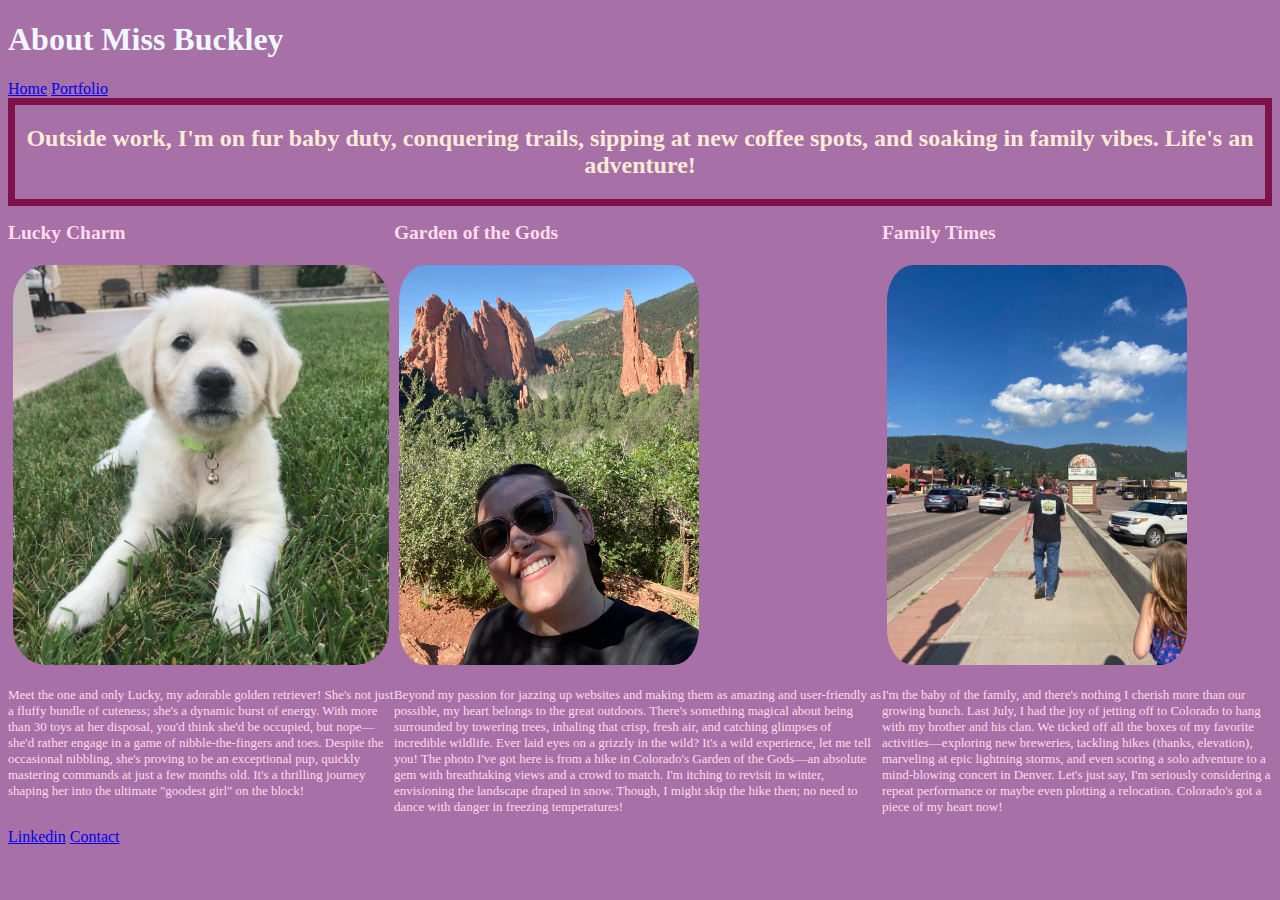
==== about.html @ 1f09f620 "portfolio stuff" ====
<!DOCTYPE html>
<html lang="en">
<head>
    <meta charset="UTF-8">
    <meta http-equiv="X-UA-Compatible" content="IE=edge">
    <meta name="viewport" content="width=device-width, initial-scale=1.0">
    <link rel="stylesheet" href="./style.css">
    <title>About Me</title>
    <h1>About Miss Buckley</h1>
    <a href="./index.html">Home</a>
    <a href="./portfolio.html">Portfolio</a>
    
</head>
<body>
<div class="top">
    <h2>Outside work, I'm on fur baby duty, conquering trails, sipping at new coffee spots, and soaking in family vibes. Life's an adventure!</h2>
</div>
<div class="box">
<div class="container1">
    <h2>Lucky Charm</h2>
    <img src="./images/lucky.jpg" alt="adorable golden retriever puppy"/>
   <p>Meet the one and only Lucky, my adorable golden retriever! She's not just a fluffy bundle of cuteness; she's a dynamic burst of energy. With more than 30 toys at her disposal, you'd think she'd be occupied, but nope—she'd rather engage in a game of nibble-the-fingers and toes. Despite the occasional nibbling, she's proving to be an exceptional pup, quickly mastering commands at just a few months old. It's a thrilling journey shaping her into the ultimate "goodest girl" on the block!</p>
</div>
<div class="container2">    
    <h2>Garden of the Gods</h2>
    <img src="./images/Garden.jpeg" alt="me standing in front of a beautiful scenery of trees and jagged mountains in colorado"/>
    <p>Beyond my passion for jazzing up websites and making them as amazing and user-friendly as possible, my heart belongs to the great outdoors. There's something magical about being surrounded by towering trees, inhaling that crisp, fresh air, and catching glimpses of incredible wildlife. Ever laid eyes on a grizzly in the wild? It's a wild experience, let me tell you! The photo I've got here is from a hike in Colorado's Garden of the Gods—an absolute gem with breathtaking views and a crowd to match. I'm itching to revisit in winter, envisioning the landscape draped in snow. Though, I might skip the hike then; no need to dance with danger in freezing temperatures!</p>
</div>
<div class="container3">
    <h2>Family Times</h2>
    <img src="./images/co.jpeg" alt="my bro walking in front me with a view of trees, cars and a sign to the brewery we were attending"/>
    <p>I'm the baby of the family, and there's nothing I cherish more than our growing bunch. Last July, I had the joy of jetting off to Colorado to hang with my brother and his clan. We ticked off all the boxes of my favorite activities—exploring new breweries, tackling hikes (thanks, elevation), marveling at epic lightning storms, and even scoring a solo adventure to a mind-blowing concert in Denver. Let's just say, I'm seriously considering a repeat performance or maybe even plotting a relocation. Colorado's got a piece of my heart now! </p>
</div>
</div>
<a href="https://www.linkedin.com/in/kbuck15">Linkedin</a>
<a href="./contact.html">Contact</a>

<script src="./javascript.js"></script>
</body>
</html>
---- style.css ----
body {
    background-color: rgb(167, 112, 167);
    color: aliceblue;
}
header{
    border: 6px solid rgb(215, 90, 215);
    text-align: center;
    color: rgb(126, 18, 74);
    background-color: aliceblue;
}
img {
    border-radius: 10%;
    max-width: 400px;
    max-height: 400px;
    padding: 5px;
    z-index: 2;
}

.top {
    display: flex;
   justify-content: center;
   text-align: center;
   color: antiquewhite;
   border: 7px solid rgb(126, 18, 74)

}
.box {
    display: flex;
    justify-content: center;
    font-size: small;
    flex-wrap: nowrap;
    flex-direction: row;
    color: #ffdcea;
   
}
.box1 {
    display: flex;
    flex-flow: column;
    flex-wrap: wrap;
    color: rgb(144, 216, 216);
}

.submitBtn {
    font-weight: 500;
    color: rgb(0, 18, 18);
    background: #f39dc0;
    border-color: #6e0a32;

}

.container {
    display: flex;
    flex-direction: column;
    align-self: center;
    background-color: rgb(215, 151, 161);
    color: rgba(129, 52, 201, 0.79);
    border: 3px solid rgb(120, 54, 120);


}
   
label {
    font-family: sans-serif;
    font-size: 1rem;
    padding-right: 10px;
}

select {
    font-size: 0.9rem;
    padding: 2px 5px;
}

.comments {
    height: 200px;
    width: 300px;
}
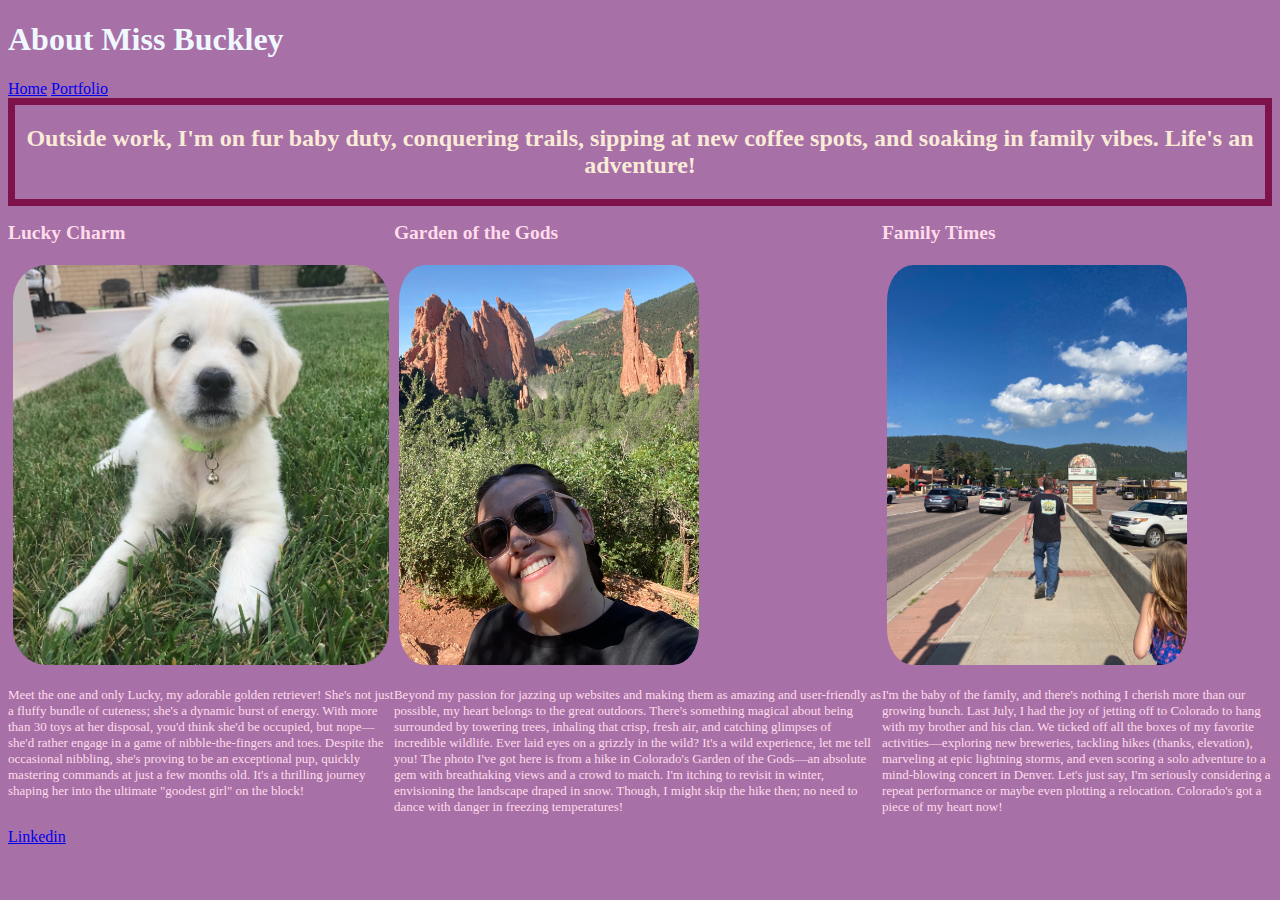
==== commit e976f09d: "updates" ====
--- a/about.html
+++ b/about.html
@@ -33,7 +33,7 @@
 </div>
 </div>
 <a href="https://www.linkedin.com/in/kbuck15">Linkedin</a>
-<a href="./contact.html">Contact</a>
+<!-- <a href="./contact.html">Contact</a> -->
 
 <script src="./javascript.js"></script>
 </body>
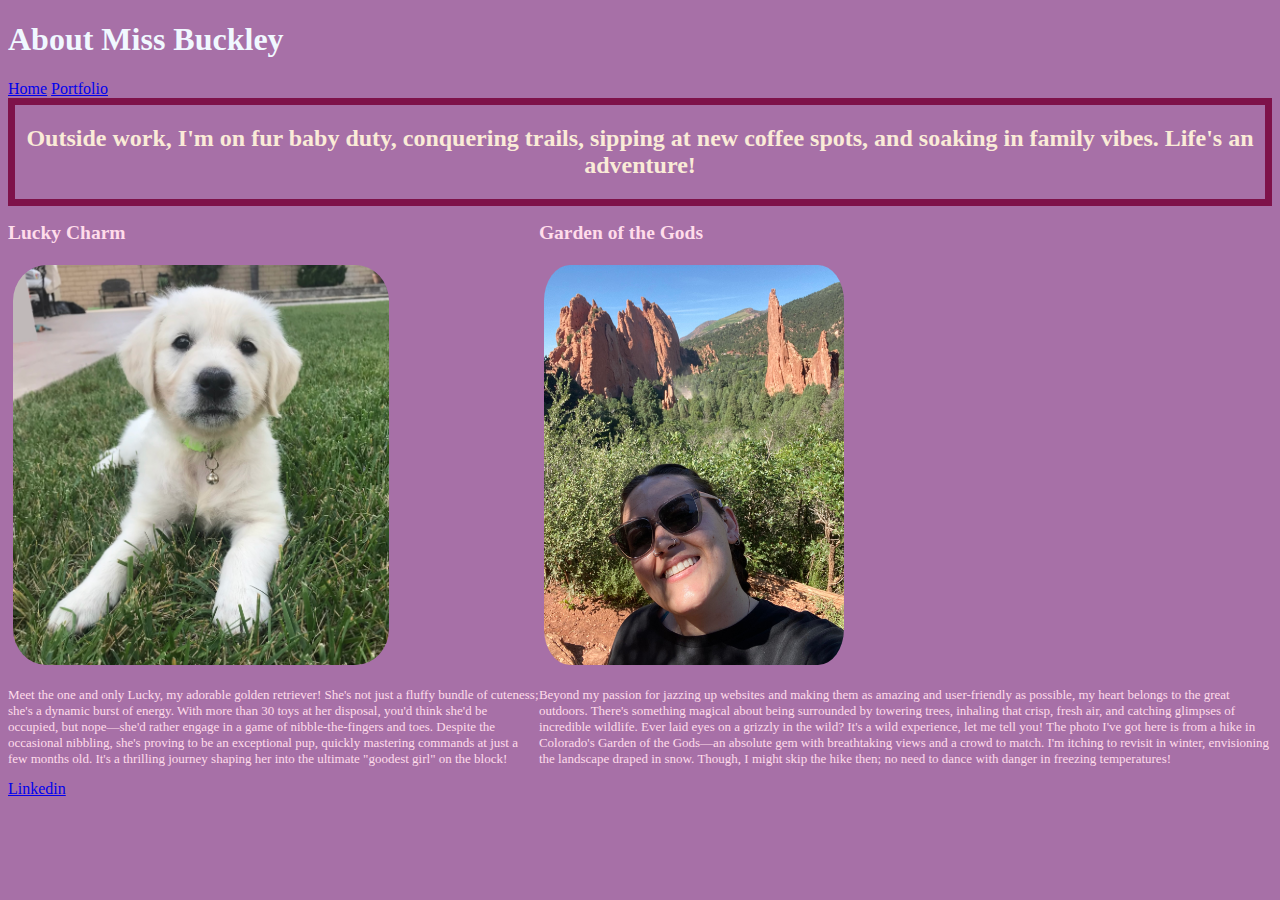
==== commit bfd471be: "commented out line 29 - 33 on about.html" ====
--- a/about.html
+++ b/about.html
@@ -26,11 +26,11 @@
     <img src="./images/Garden.jpeg" alt="me standing in front of a beautiful scenery of trees and jagged mountains in colorado"/>
     <p>Beyond my passion for jazzing up websites and making them as amazing and user-friendly as possible, my heart belongs to the great outdoors. There's something magical about being surrounded by towering trees, inhaling that crisp, fresh air, and catching glimpses of incredible wildlife. Ever laid eyes on a grizzly in the wild? It's a wild experience, let me tell you! The photo I've got here is from a hike in Colorado's Garden of the Gods—an absolute gem with breathtaking views and a crowd to match. I'm itching to revisit in winter, envisioning the landscape draped in snow. Though, I might skip the hike then; no need to dance with danger in freezing temperatures!</p>
 </div>
-<div class="container3">
+<!-- <div class="container3">
     <h2>Family Times</h2>
     <img src="./images/co.jpeg" alt="my bro walking in front me with a view of trees, cars and a sign to the brewery we were attending"/>
     <p>I'm the baby of the family, and there's nothing I cherish more than our growing bunch. Last July, I had the joy of jetting off to Colorado to hang with my brother and his clan. We ticked off all the boxes of my favorite activities—exploring new breweries, tackling hikes (thanks, elevation), marveling at epic lightning storms, and even scoring a solo adventure to a mind-blowing concert in Denver. Let's just say, I'm seriously considering a repeat performance or maybe even plotting a relocation. Colorado's got a piece of my heart now! </p>
-</div>
+</div> -->
 </div>
 <a href="https://www.linkedin.com/in/kbuck15">Linkedin</a>
 <!-- <a href="./contact.html">Contact</a> -->
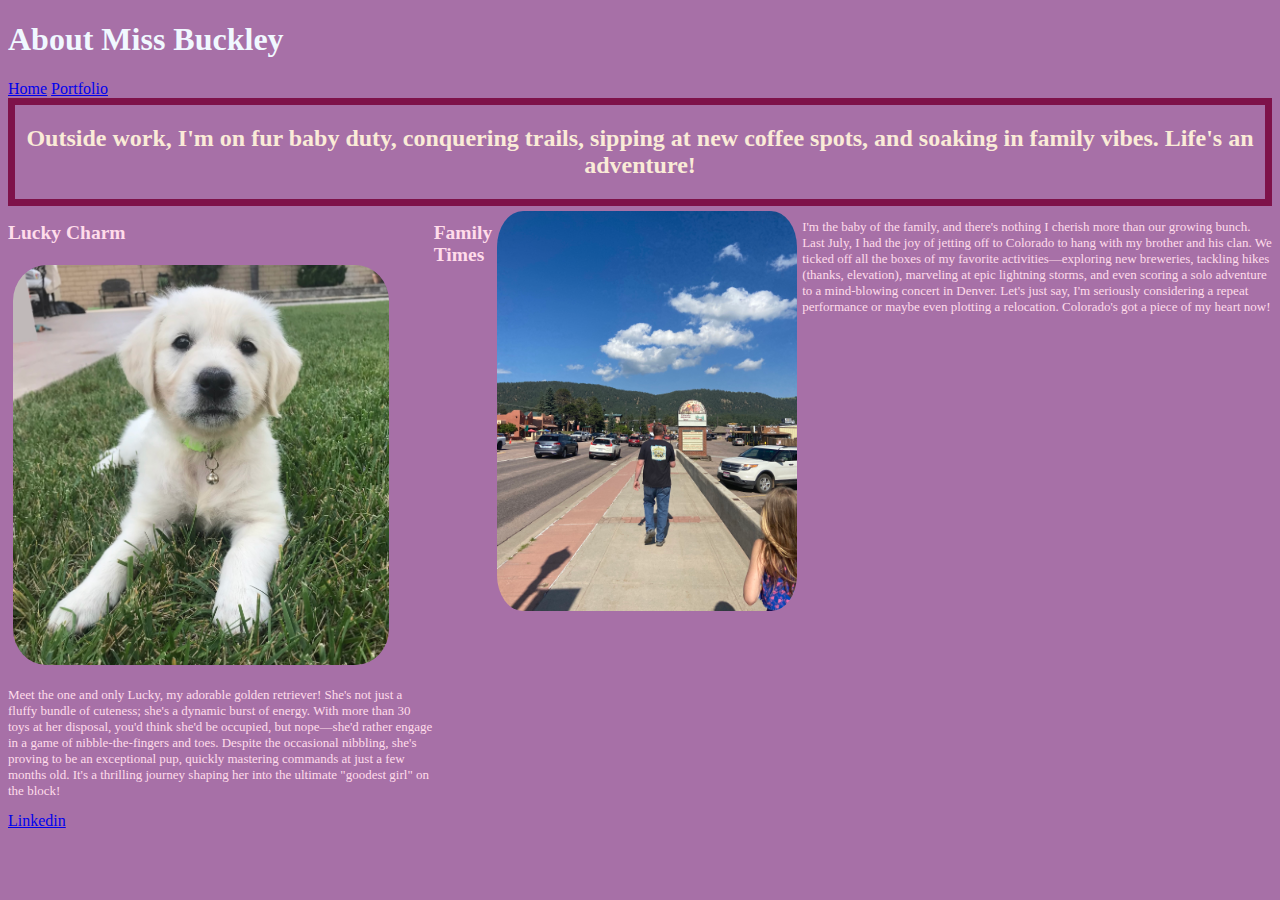
==== commit b46d4f2f: "commented out and added 24-30 about.html" ====
--- a/about.html
+++ b/about.html
@@ -21,16 +21,17 @@
     <img src="./images/lucky.jpg" alt="adorable golden retriever puppy"/>
    <p>Meet the one and only Lucky, my adorable golden retriever! She's not just a fluffy bundle of cuteness; she's a dynamic burst of energy. With more than 30 toys at her disposal, you'd think she'd be occupied, but nope—she'd rather engage in a game of nibble-the-fingers and toes. Despite the occasional nibbling, she's proving to be an exceptional pup, quickly mastering commands at just a few months old. It's a thrilling journey shaping her into the ultimate "goodest girl" on the block!</p>
 </div>
-<div class="container2">    
+<!-- <div class="container2">    
     <h2>Garden of the Gods</h2>
     <img src="./images/Garden.jpeg" alt="me standing in front of a beautiful scenery of trees and jagged mountains in colorado"/>
     <p>Beyond my passion for jazzing up websites and making them as amazing and user-friendly as possible, my heart belongs to the great outdoors. There's something magical about being surrounded by towering trees, inhaling that crisp, fresh air, and catching glimpses of incredible wildlife. Ever laid eyes on a grizzly in the wild? It's a wild experience, let me tell you! The photo I've got here is from a hike in Colorado's Garden of the Gods—an absolute gem with breathtaking views and a crowd to match. I'm itching to revisit in winter, envisioning the landscape draped in snow. Though, I might skip the hike then; no need to dance with danger in freezing temperatures!</p>
-</div>
-<!-- <div class="container3">
+</div> -->
+<!-- <this is for testing purpises> -->
+<!-- <div class="container3"> -->
     <h2>Family Times</h2>
     <img src="./images/co.jpeg" alt="my bro walking in front me with a view of trees, cars and a sign to the brewery we were attending"/>
     <p>I'm the baby of the family, and there's nothing I cherish more than our growing bunch. Last July, I had the joy of jetting off to Colorado to hang with my brother and his clan. We ticked off all the boxes of my favorite activities—exploring new breweries, tackling hikes (thanks, elevation), marveling at epic lightning storms, and even scoring a solo adventure to a mind-blowing concert in Denver. Let's just say, I'm seriously considering a repeat performance or maybe even plotting a relocation. Colorado's got a piece of my heart now! </p>
-</div> -->
+</div>
 </div>
 <a href="https://www.linkedin.com/in/kbuck15">Linkedin</a>
 <!-- <a href="./contact.html">Contact</a> -->
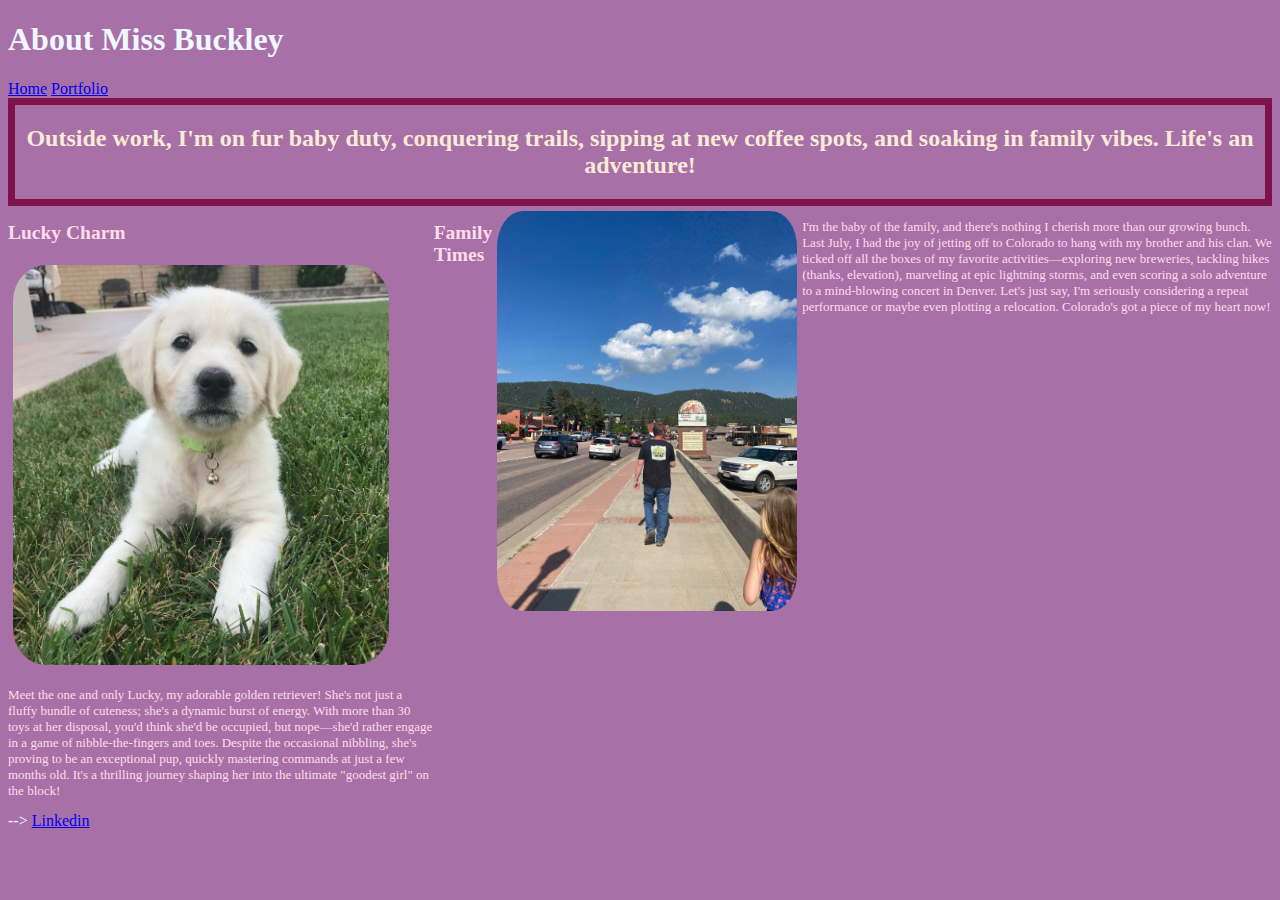
==== commit 41d5035a: "Merge branch 'prac' into new" ====
--- a/about.html
+++ b/about.html
@@ -31,7 +31,7 @@
     <h2>Family Times</h2>
     <img src="./images/co.jpeg" alt="my bro walking in front me with a view of trees, cars and a sign to the brewery we were attending"/>
     <p>I'm the baby of the family, and there's nothing I cherish more than our growing bunch. Last July, I had the joy of jetting off to Colorado to hang with my brother and his clan. We ticked off all the boxes of my favorite activities—exploring new breweries, tackling hikes (thanks, elevation), marveling at epic lightning storms, and even scoring a solo adventure to a mind-blowing concert in Denver. Let's just say, I'm seriously considering a repeat performance or maybe even plotting a relocation. Colorado's got a piece of my heart now! </p>
-</div>
+</div> -->
 </div>
 <a href="https://www.linkedin.com/in/kbuck15">Linkedin</a>
 <!-- <a href="./contact.html">Contact</a> -->
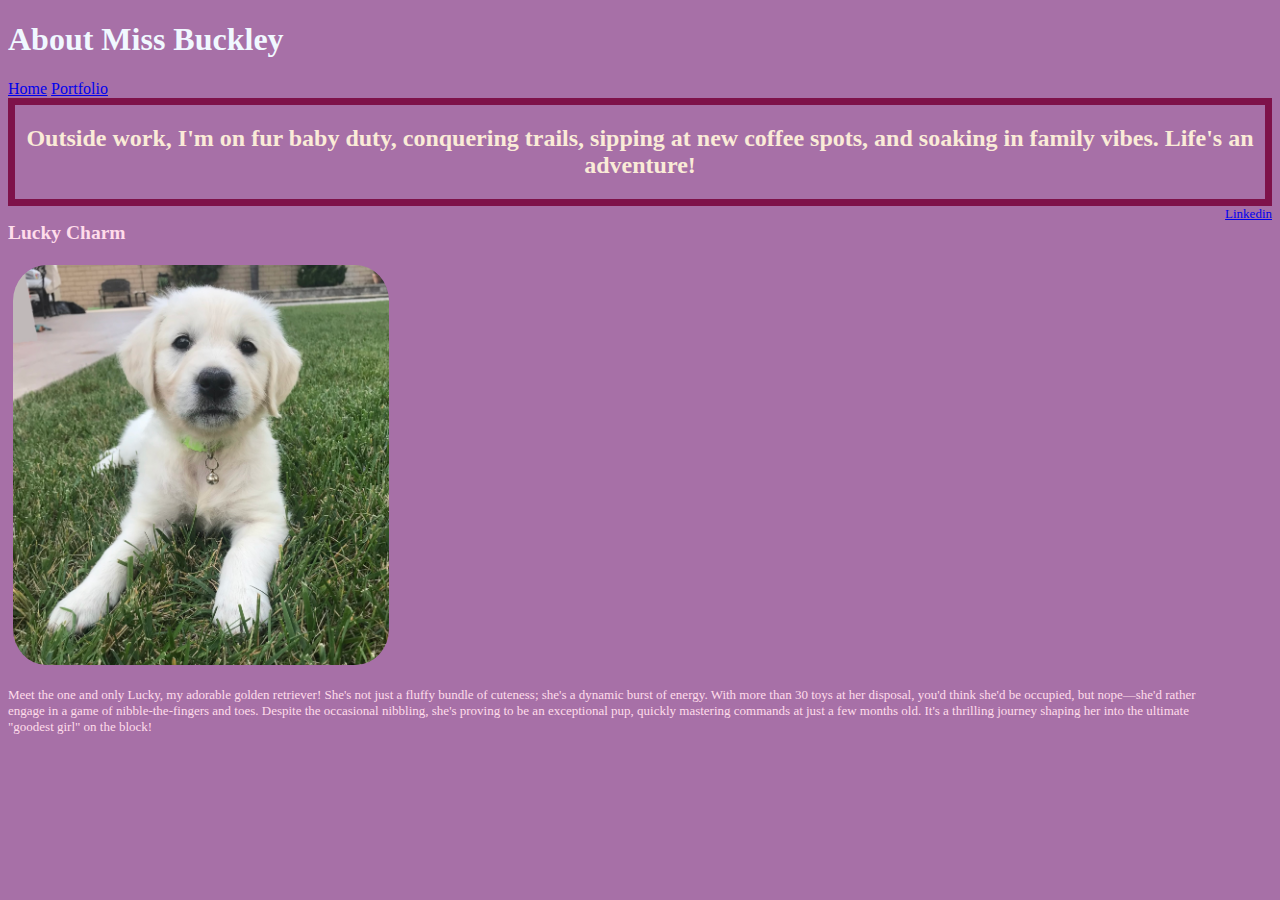
==== commit 2c3920ba: "test" ====
--- a/about.html
+++ b/about.html
@@ -28,11 +28,11 @@
 </div> -->
 <!-- <this is for testing purpises> -->
 <!-- <div class="container3"> -->
-    <h2>Family Times</h2>
+    <!-- <h2>Family Times</h2>
     <img src="./images/co.jpeg" alt="my bro walking in front me with a view of trees, cars and a sign to the brewery we were attending"/>
     <p>I'm the baby of the family, and there's nothing I cherish more than our growing bunch. Last July, I had the joy of jetting off to Colorado to hang with my brother and his clan. We ticked off all the boxes of my favorite activities—exploring new breweries, tackling hikes (thanks, elevation), marveling at epic lightning storms, and even scoring a solo adventure to a mind-blowing concert in Denver. Let's just say, I'm seriously considering a repeat performance or maybe even plotting a relocation. Colorado's got a piece of my heart now! </p>
+</div>
 </div> -->
-</div>
 <a href="https://www.linkedin.com/in/kbuck15">Linkedin</a>
 <!-- <a href="./contact.html">Contact</a> -->
 
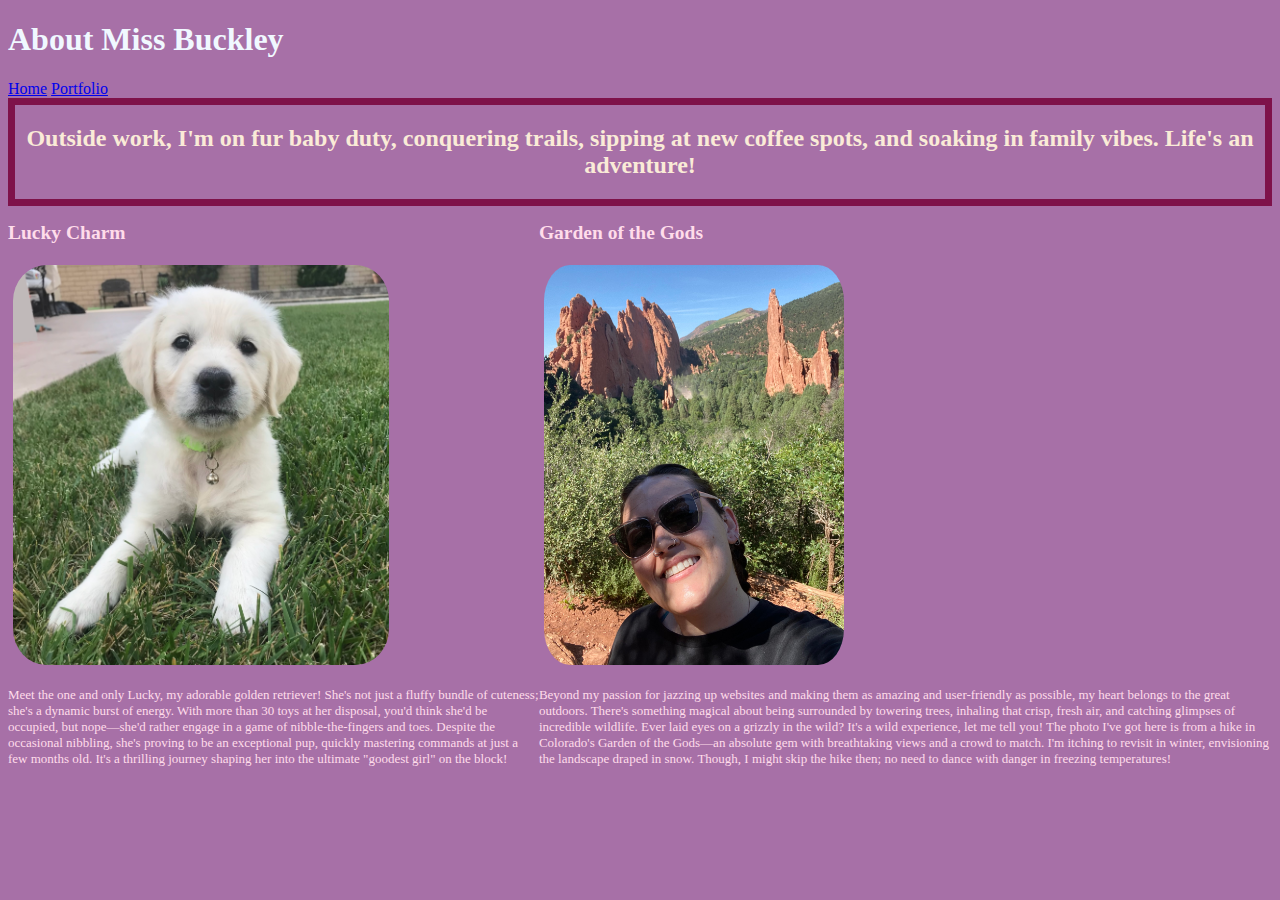
==== commit fae52d72: "prac" ====
--- a/about.html
+++ b/about.html
@@ -21,20 +21,19 @@
     <img src="./images/lucky.jpg" alt="adorable golden retriever puppy"/>
    <p>Meet the one and only Lucky, my adorable golden retriever! She's not just a fluffy bundle of cuteness; she's a dynamic burst of energy. With more than 30 toys at her disposal, you'd think she'd be occupied, but nope—she'd rather engage in a game of nibble-the-fingers and toes. Despite the occasional nibbling, she's proving to be an exceptional pup, quickly mastering commands at just a few months old. It's a thrilling journey shaping her into the ultimate "goodest girl" on the block!</p>
 </div>
-<!-- <div class="container2">    
+<div class="container2">    
     <h2>Garden of the Gods</h2>
     <img src="./images/Garden.jpeg" alt="me standing in front of a beautiful scenery of trees and jagged mountains in colorado"/>
     <p>Beyond my passion for jazzing up websites and making them as amazing and user-friendly as possible, my heart belongs to the great outdoors. There's something magical about being surrounded by towering trees, inhaling that crisp, fresh air, and catching glimpses of incredible wildlife. Ever laid eyes on a grizzly in the wild? It's a wild experience, let me tell you! The photo I've got here is from a hike in Colorado's Garden of the Gods—an absolute gem with breathtaking views and a crowd to match. I'm itching to revisit in winter, envisioning the landscape draped in snow. Though, I might skip the hike then; no need to dance with danger in freezing temperatures!</p>
-</div> -->
-<!-- <this is for testing purpises> -->
-<!-- <div class="container3"> -->
-    <!-- <h2>Family Times</h2>
+</div>
+<!-- <div class="container3">
+    <h2>Family Times</h2>
     <img src="./images/co.jpeg" alt="my bro walking in front me with a view of trees, cars and a sign to the brewery we were attending"/>
     <p>I'm the baby of the family, and there's nothing I cherish more than our growing bunch. Last July, I had the joy of jetting off to Colorado to hang with my brother and his clan. We ticked off all the boxes of my favorite activities—exploring new breweries, tackling hikes (thanks, elevation), marveling at epic lightning storms, and even scoring a solo adventure to a mind-blowing concert in Denver. Let's just say, I'm seriously considering a repeat performance or maybe even plotting a relocation. Colorado's got a piece of my heart now! </p>
-</div>
 </div> -->
+<!-- </div>
 <a href="https://www.linkedin.com/in/kbuck15">Linkedin</a>
-<!-- <a href="./contact.html">Contact</a> -->
+<a href="./contact.html">Contact</a> -->
 
 <script src="./javascript.js"></script>
 </body>
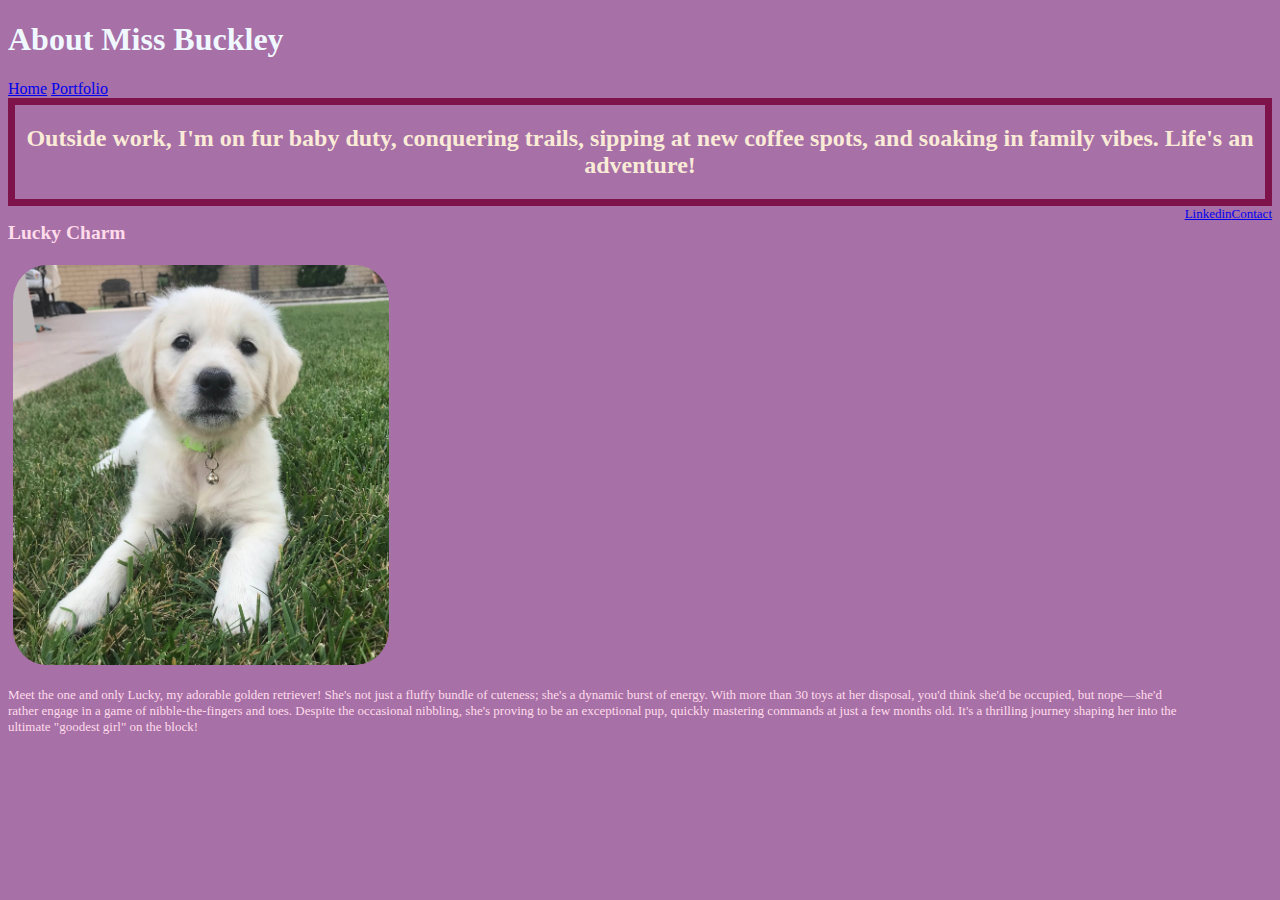
==== commit 504b0684: "merge resolved" ====
--- a/about.html
+++ b/about.html
@@ -21,19 +21,20 @@
     <img src="./images/lucky.jpg" alt="adorable golden retriever puppy"/>
    <p>Meet the one and only Lucky, my adorable golden retriever! She's not just a fluffy bundle of cuteness; she's a dynamic burst of energy. With more than 30 toys at her disposal, you'd think she'd be occupied, but nope—she'd rather engage in a game of nibble-the-fingers and toes. Despite the occasional nibbling, she's proving to be an exceptional pup, quickly mastering commands at just a few months old. It's a thrilling journey shaping her into the ultimate "goodest girl" on the block!</p>
 </div>
-<div class="container2">    
+<!-- <div class="container2">    
     <h2>Garden of the Gods</h2>
     <img src="./images/Garden.jpeg" alt="me standing in front of a beautiful scenery of trees and jagged mountains in colorado"/>
     <p>Beyond my passion for jazzing up websites and making them as amazing and user-friendly as possible, my heart belongs to the great outdoors. There's something magical about being surrounded by towering trees, inhaling that crisp, fresh air, and catching glimpses of incredible wildlife. Ever laid eyes on a grizzly in the wild? It's a wild experience, let me tell you! The photo I've got here is from a hike in Colorado's Garden of the Gods—an absolute gem with breathtaking views and a crowd to match. I'm itching to revisit in winter, envisioning the landscape draped in snow. Though, I might skip the hike then; no need to dance with danger in freezing temperatures!</p>
-</div>
-<!-- <div class="container3">
-    <h2>Family Times</h2>
+</div> -->
+<!-- <this is for testing purpises> -->
+<!-- <div class="container3"> -->
+    <!-- <h2>Family Times</h2>
     <img src="./images/co.jpeg" alt="my bro walking in front me with a view of trees, cars and a sign to the brewery we were attending"/>
     <p>I'm the baby of the family, and there's nothing I cherish more than our growing bunch. Last July, I had the joy of jetting off to Colorado to hang with my brother and his clan. We ticked off all the boxes of my favorite activities—exploring new breweries, tackling hikes (thanks, elevation), marveling at epic lightning storms, and even scoring a solo adventure to a mind-blowing concert in Denver. Let's just say, I'm seriously considering a repeat performance or maybe even plotting a relocation. Colorado's got a piece of my heart now! </p>
+</div>
 </div> -->
-<!-- </div>
 <a href="https://www.linkedin.com/in/kbuck15">Linkedin</a>
-<a href="./contact.html">Contact</a> -->
+<a href="./contact.html">Contact</a>
 
 <script src="./javascript.js"></script>
 </body>
